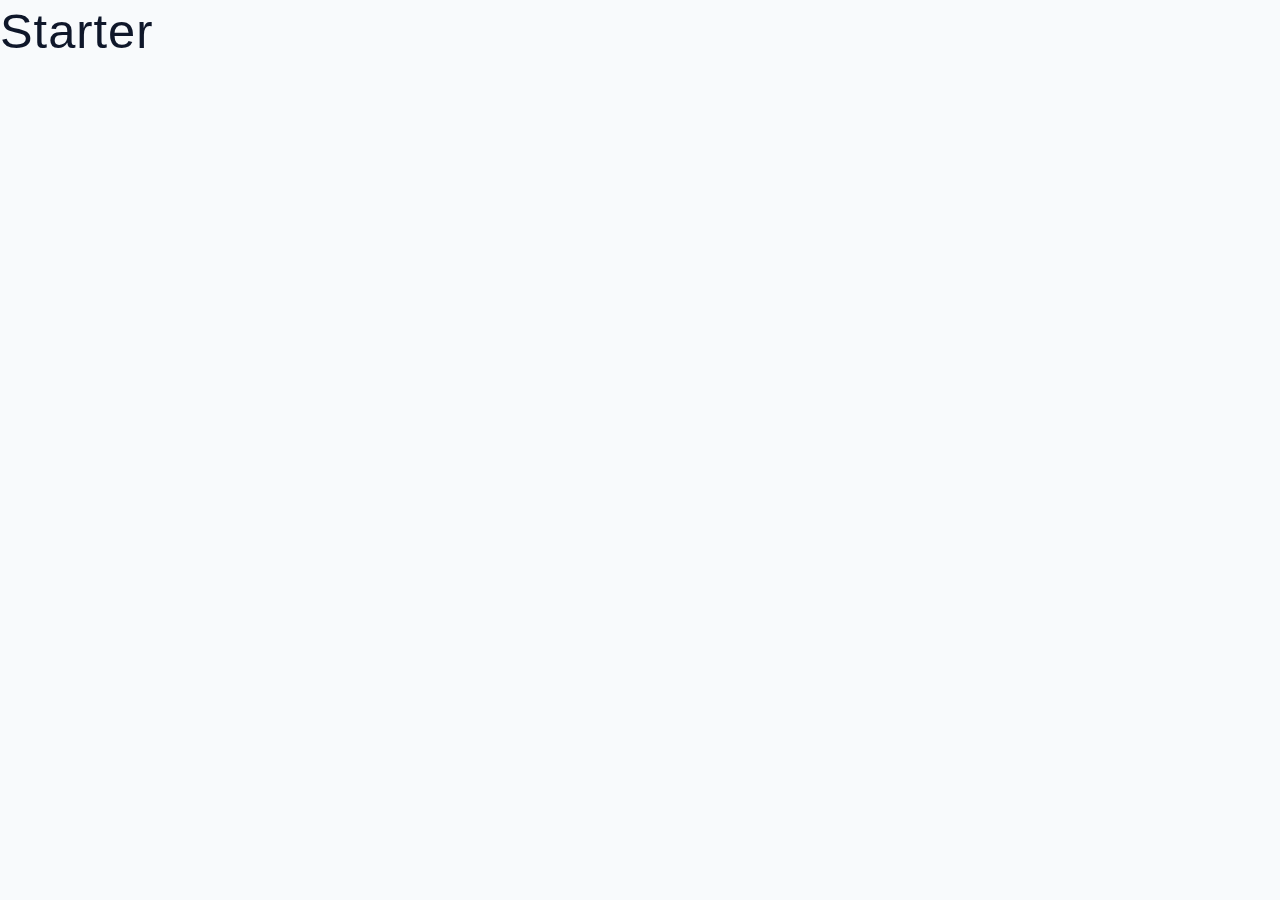
==== 00-default-starter/final/index.html @ 949aa011 "Initial commit" ====
<!DOCTYPE html>
<html lang="en">
  <head>
    <meta charset="UTF-8" />
    <meta http-equiv="X-UA-Compatible" content="IE=edge" />
    <meta name="viewport" content="width=device-width, initial-scale=1.0" />
    <title>Starter</title>
    <!-- normalize -->
    <link rel="stylesheet" href="./normalize.css" />
    <!-- font-awesome -->
    <link
      rel="stylesheet"
      href="https://cdnjs.cloudflare.com/ajax/libs/font-awesome/5.14.0/css/all.min.css"
    />
    <!-- main css -->
    <link rel="stylesheet" href="./main.css" />
  </head>
  <body>
    <h1>Starter</h1>
  </body>
</html>
---- 00-default-starter/final/main.css ----
*,
::after,
::before {
  box-sizing: border-box;
}
/* fonts */

@import url('https://fonts.googleapis.com/css2?family=Roboto:wght@400;500;600&family=Montserrat&display=swap');
html {
  font-size: 100%;
} /*16px*/

:root {
  /* colors */
  --primary-100: #e2e0ff;
  --primary-200: #c1beff;
  --primary-300: #a29dff;
  --primary-400: #837dff;
  --primary-500: #645cff;
  --primary-600: #504acc;
  --primary-700: #3c3799;
  --primary-800: #282566;
  --primary-900: #141233;

  /* grey */
  --grey-50: #f8fafc;
  --grey-100: #f1f5f9;
  --grey-200: #e2e8f0;
  --grey-300: #cbd5e1;
  --grey-400: #94a3b8;
  --grey-500: #64748b;
  --grey-600: #475569;
  --grey-700: #334155;
  --grey-800: #1e293b;
  --grey-900: #0f172a;
  /* rest of the colors */
  --black: #222;
  --white: #fff;
  --red-light: #f8d7da;
  --red-dark: #842029;
  --green-light: #d1e7dd;
  --green-dark: #0f5132;

  /* fonts  */
  --headingFont: 'Roboto', sans-serif;
  --bodyFont: 'Nunito', sans-serif;
  --smallText: 0.7em;
  /* rest of the vars */
  --backgroundColor: var(--grey-50);
  --textColor: var(--grey-900);
  --borderRadius: 0.25rem;
  --letterSpacing: 1px;
  --transition: 0.3s ease-in-out all;
  --max-width: 1120px;
  --fixed-width: 600px;

  /* box shadow*/
  --shadow-1: 0 1px 3px 0 rgba(0, 0, 0, 0.1), 0 1px 2px 0 rgba(0, 0, 0, 0.06);
  --shadow-2: 0 4px 6px -1px rgba(0, 0, 0, 0.1),
    0 2px 4px -1px rgba(0, 0, 0, 0.06);
  --shadow-3: 0 10px 15px -3px rgba(0, 0, 0, 0.1),
    0 4px 6px -2px rgba(0, 0, 0, 0.05);
  --shadow-4: 0 20px 25px -5px rgba(0, 0, 0, 0.1),
    0 10px 10px -5px rgba(0, 0, 0, 0.04);
}

body {
  background: var(--backgroundColor);
  font-family: var(--bodyFont);
  font-weight: 400;
  line-height: 1.75;
  color: var(--textColor);
}

p {
  margin-bottom: 1.5rem;
  max-width: 40em;
}

h1,
h2,
h3,
h4,
h5 {
  margin: 0;
  margin-bottom: 1.38rem;
  font-family: var(--headingFont);
  font-weight: 400;
  line-height: 1.3;
  text-transform: capitalize;
  letter-spacing: var(--letterSpacing);
}

h1 {
  margin-top: 0;
  font-size: 3.052rem;
}

h2 {
  font-size: 2.441rem;
}

h3 {
  font-size: 1.953rem;
}

h4 {
  font-size: 1.563rem;
}

h5 {
  font-size: 1.25rem;
}

small,
.text-small {
  font-size: var(--smallText);
}

a {
  text-decoration: none;
}
ul {
  list-style-type: none;
  padding: 0;
}

.img {
  width: 100%;
  display: block;
  object-fit: cover;
}
/* buttons */

.btn {
  cursor: pointer;
  color: var(--white);
  background: var(--primary-500);
  border: transparent;
  border-radius: var(--borderRadius);
  letter-spacing: var(--letterSpacing);
  padding: 0.375rem 0.75rem;
  box-shadow: var(--shadow-1);
  transition: var(--transition);
  text-transform: capitalize;
  display: inline-block;
}
.btn:hover {
  background: var(--primary-700);
  box-shadow: var(--shadow-3);
}
.btn-hipster {
  color: var(--primary-500);
  background: var(--primary-200);
}
.btn-hipster:hover {
  color: var(--primary-200);
  background: var(--primary-700);
}
.btn-block {
  width: 100%;
}

/* alerts */
.alert {
  padding: 0.375rem 0.75rem;
  margin-bottom: 1rem;
  border-color: transparent;
  border-radius: var(--borderRadius);
}

.alert-danger {
  color: var(--red-dark);
  background: var(--red-light);
}
.alert-success {
  color: var(--green-dark);
  background: var(--green-light);
}
/* form */

.form {
  width: 90vw;
  max-width: var(--fixed-width);
  background: var(--white);
  border-radius: var(--borderRadius);
  box-shadow: var(--shadow-2);
  padding: 2rem 2.5rem;
  margin: 3rem auto;
}
.form-label {
  display: block;
  font-size: var(--smallText);
  margin-bottom: 0.5rem;
  text-transform: capitalize;
  letter-spacing: var(--letterSpacing);
}
.form-input,
.form-textarea {
  width: 100%;
  padding: 0.375rem 0.75rem;
  border-radius: var(--borderRadius);
  background: var(--backgroundColor);
  border: 1px solid var(--grey-200);
}

.form-row {
  margin-bottom: 1rem;
}

.form-textarea {
  height: 7rem;
}
::placeholder {
  font-family: inherit;
  color: var(--grey-400);
}
.form-alert {
  color: var(--red-dark);
  letter-spacing: var(--letterSpacing);
  text-transform: capitalize;
}
/* alert */

@keyframes spinner {
  to {
    transform: rotate(360deg);
  }
}

.loading {
  width: 6rem;
  height: 6rem;
  border: 5px solid var(--grey-400);
  border-radius: 50%;
  border-top-color: var(--primary-500);
  animation: spinner 0.6s linear infinite;
}
.loading {
  margin: 0 auto;
}
/* title */

.title {
  text-align: center;
}

.title-underline {
  background: var(--primary-500);
  width: 7rem;
  height: 0.25rem;
  margin: 0 auto;
  margin-top: -1rem;
}
/*
=============== 
Project
===============
*/
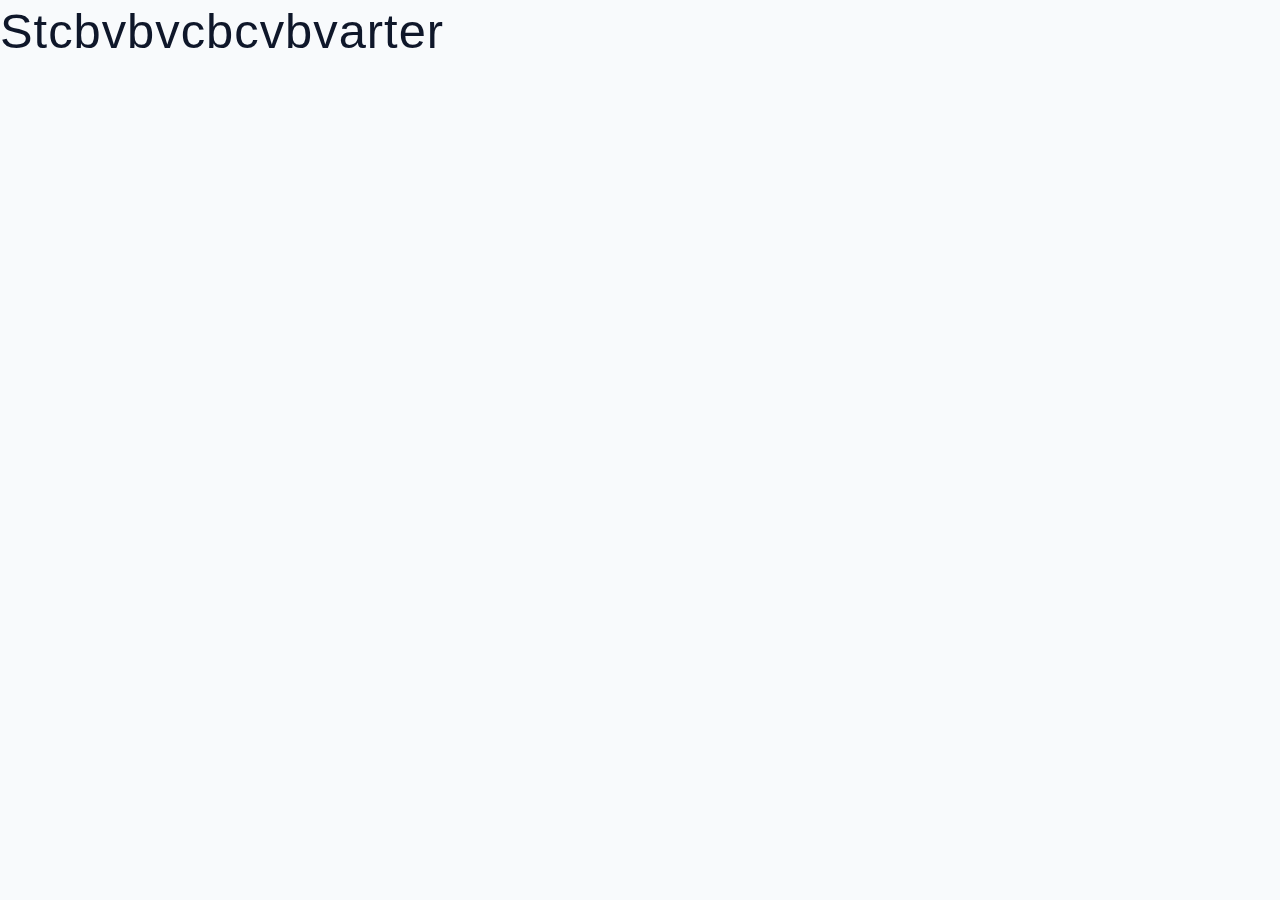
==== commit e4e86c08: "Done with the first one" ====
--- a/00-default-starter/final/index.html
+++ b/00-default-starter/final/index.html
@@ -16,6 +16,6 @@
     <link rel="stylesheet" href="./main.css" />
   </head>
   <body>
-    <h1>Starter</h1>
+    <h1>Stcbvbvcbcvbvarter</h1>
   </body>
 </html>
